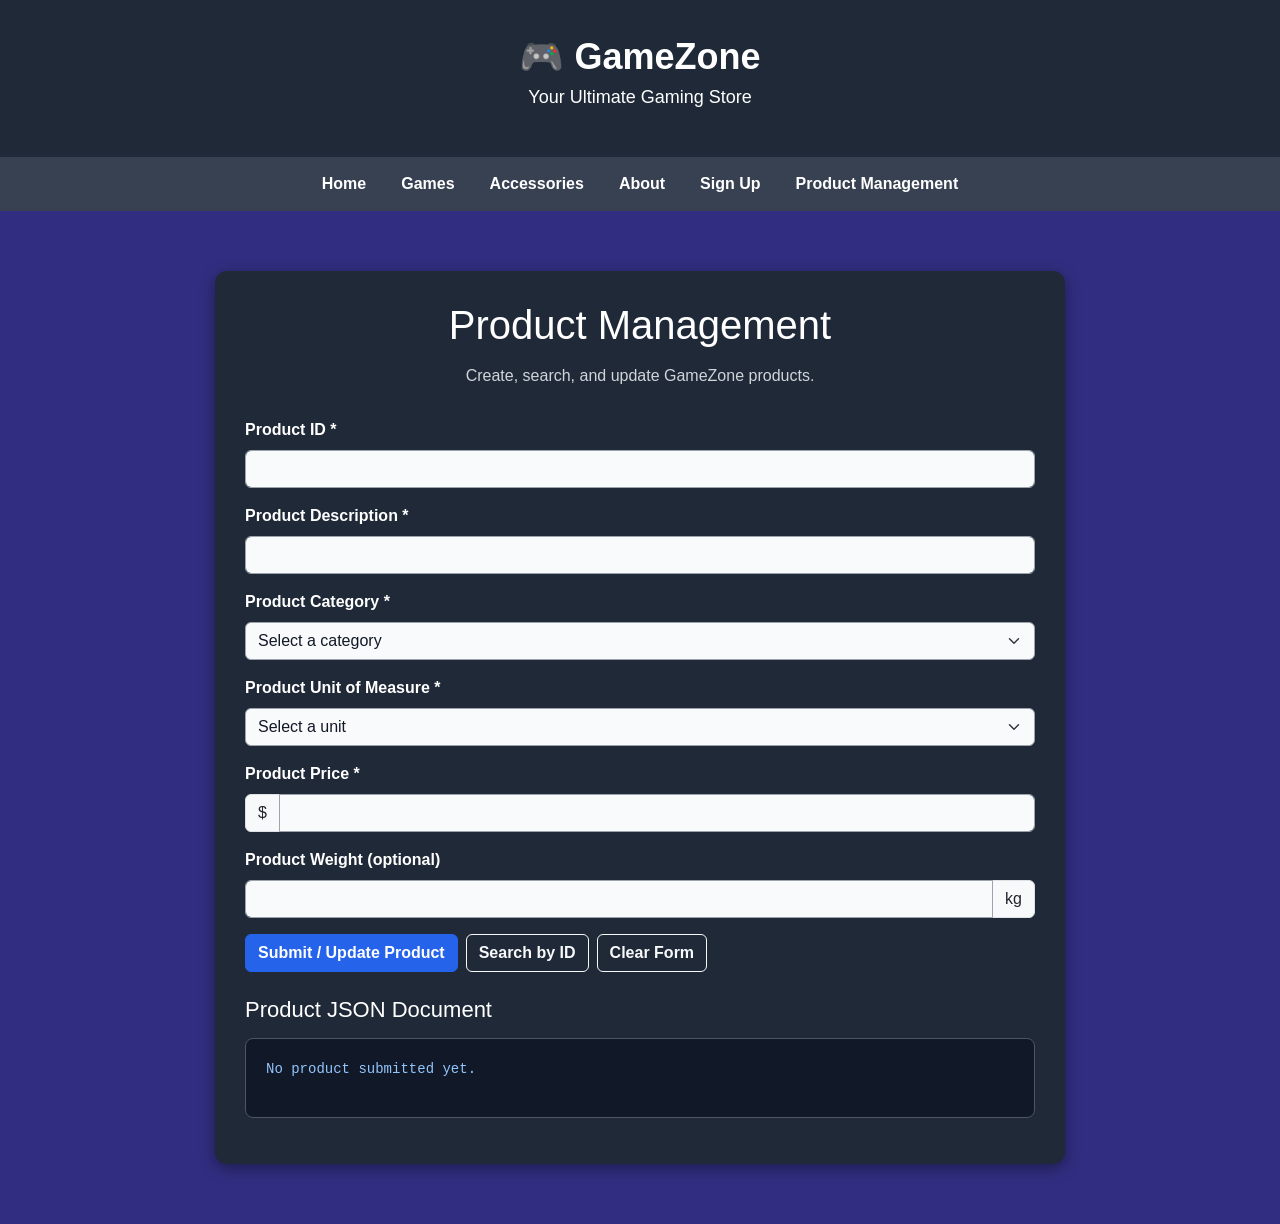
==== product.html @ 909b7e7c "Create product.html This file contains the HTML structure for the Product Management page, including" ====
<!DOCTYPE html>
<html lang="en">
<head>
    <meta charset="UTF-8">
    <meta name="viewport" content="width=device-width, initial-scale=1.0">
    <title>GameZone - Product Management</title>

    <!-- Bootstrap: [Team Member Name] -->
    <link href="https://cdn.jsdelivr.net/npm/bootstrap@5.3.3/dist/css/bootstrap.min.css" rel="stylesheet">

    <!-- CSS: [Team Member Name] -->
    <link rel="stylesheet" href="style.css">

    <!-- jQuery: [Team Member Name] -->
    <script src="https://code.jquery.com/jquery-3.7.1.min.js"></script>
</head>
<body>
    <!-- HTML structure: [Team Member Name] -->
    <header>
        <div class="logo">🎮 GameZone</div>
        <p>Your Ultimate Gaming Store</p>
    </header>

    <nav>
        <a href="storefront.html">Home</a>
        <a href="storefront.html#games">Games</a>
        <a href="storefront.html#accessories">Accessories</a>
        <a href="storefront.html#about">About</a>
        <a href="signup.html">Sign Up</a>
        <a href="product.html" aria-current="page">Product Management</a>
    </nav>

    <main>
        <section class="product-management-container">
            <h1>Product Management</h1>
            <p class="intro">Create, search, and update GameZone products.</p>

            <form id="productForm">
                <div class="mb-3">
                    <label for="productId" class="form-label">Product ID *</label>
                    <input type="text" class="form-control" id="productId" name="productId" maxlength="50" required>
                </div>

                <div class="mb-3">
                    <label for="productDescription" class="form-label">Product Description *</label>
                    <input type="text" class="form-control" id="productDescription" name="productDescription" maxlength="200" required>
                </div>

                <div class="mb-3">
                    <label for="productCategory" class="form-label">Product Category *</label>
                    <select class="form-select" id="productCategory" name="productCategory" required>
                        <option value="">Select a category</option>
                        <option value="Video Games">Video Games</option>
                        <option value="Consoles">Consoles</option>
                        <option value="Accessories">Accessories</option>
                        <option value="Controllers">Controllers</option>
                        <option value="Gaming PCs">Gaming PCs</option>
                        <option value="Other">Other</option>
                    </select>
                </div>

                <div class="mb-3">
                    <label for="productUnit" class="form-label">Product Unit of Measure *</label>
                    <select class="form-select" id="productUnit" name="productUnit" required>
                        <option value="">Select a unit</option>
                        <option value="Each">Each</option>
                        <option value="Box">Box</option>
                        <option value="Pack">Pack</option>
                        <option value="Kilogram">Kilogram</option>
                        <option value="Liter">Liter</option>
                    </select>
                </div>

                <div class="mb-3">
                    <label for="productPrice" class="form-label">Product Price *</label>
                    <div class="input-group">
                        <span class="input-group-text">$</span>
                        <input type="number" class="form-control" id="productPrice" name="productPrice" min="0.01" max="999999999" step="0.01" required>
                    </div>
                </div>

                <div class="mb-3">
                    <label for="productWeight" class="form-label">Product Weight (optional)</label>
                    <div class="input-group">
                        <input type="number" class="form-control" id="productWeight" name="productWeight" min="0" max="999999999" step="0.01">
                        <span class="input-group-text">kg</span>
                    </div>
                </div>

                <div class="d-flex flex-wrap gap-2">
                    <button type="submit" class="btn btn-primary">Submit / Update Product</button>
                    <button type="button" class="btn btn-outline-light" id="searchProduct">Search by ID</button>
                    <button type="button" class="btn btn-outline-light" id="clearForm">Clear Form</button>
                </div>
            </form>

            <!-- JSON product document: [Team Member Name] -->
            <section class="product-json-output">
                <h2>Product JSON Document</h2>
                <pre id="jsonOutput">No product submitted yet.</pre>
            </section>

            <div id="productStatus" class="product-status" role="status" aria-live="polite"></div>
        </section>
    </main>

    <!-- JavaScript validation and behavior: [Team Member Name] -->
    <!-- jQuery search and update: [Team Member Name] -->
    <script>
        $(function () {
            // Temporary in-memory data; REST API comes in a later assignment.
            const products = {};

            $("#productForm").on("submit", function (event) {
                event.preventDefault();

                if (!this.checkValidity()) {
                    this.reportValidity();
                    return;
                }

                const id = $("#productId").val().trim();
                const description = $("#productDescription").val().trim();
                const category = $("#productCategory").val();
                const unit = $("#productUnit").val();
                const priceText = $("#productPrice").val();
                const price = Number(priceText);
                const weightText = $("#productWeight").val();

                if (!id || !description || !category || !unit ||
                    priceText.trim() === "" ||
                    !Number.isFinite(price) ||
                    price <= 0 || price > 999999999) {
                    showStatus("Please enter valid values in all required fields.", false);
                    return;
                }

                let weight = null;

                if (weightText.trim() !== "") {
                    weight = Number(weightText);

                    if (!Number.isFinite(weight) ||
                        weight < 0 || weight > 999999999) {
                        showStatus("Enter a valid non-negative product weight.", false);
                        return;
                    }
                }

                const product = {
                    productId: id,
                    productDescription: description,
                    productCategory: category,
                    productUnitOfMeasure: unit,
                    productPrice: "$" + price.toFixed(2),
                    productWeight: weight
                };

                const exists = Object.prototype.hasOwnProperty.call(products, id);
                products[id] = product;

                $("#jsonOutput").text(JSON.stringify(product, null, 2));

                showStatus(
                    exists
                        ? "Product updated in this browser session."
                        : "Product created in this browser session.",
                    true
                );
            });

            $("#searchProduct").on("click", function () {
                const id = $("#productId").val().trim();

                if (!id) {
                    showStatus("Enter a product ID to search.", false);
                    $("#productId").trigger("focus");
                    return;
                }

                if (!Object.prototype.hasOwnProperty.call(products, id)) {
                    showStatus("Product not found in this browser session.", false);
                    return;
                }

                const product = products[id];

                $("#productDescription").val(product.productDescription);
                $("#productCategory").val(product.productCategory);
                $("#productUnit").val(product.productUnitOfMeasure);
                $("#productPrice").val(
                    Number(product.productPrice.replace("$", ""))
                );
                $("#productWeight").val(product.productWeight ?? "");

                $("#jsonOutput").text(JSON.stringify(product, null, 2));
                showStatus("Product loaded. Edit the fields and submit to update.", true);
            });

            $("#clearForm").on("click", function () {
                $("#productForm")[0].reset();
                $("#jsonOutput").text("No product submitted yet.");
                $("#productStatus").text("");
            });

            function showStatus(message, success) {
                $("#productStatus")
                    .text(message)
                    .css("color", success ? "#86efac" : "#fca5a5");
            }
        });
    </script>
</body>
</html>
---- style.css ----
/* ================================= */
/* General Page Styling */
/* ================================= */

body {
    margin: 0;
    font-family: Arial, Helvetica, sans-serif;
    background-color: #312e81;
    color: white;
}

/* ================================= */
/* Header */
/* ================================= */

header {
    background-color: #1f2937;
    text-align: center;
    padding: 30px;
}

.logo {
    font-size: 36px;
    font-weight: bold;
}

header p {
    font-size: 18px;
}

/* ================================= */
/* Navigation */
/* ================================= */

nav {
    background-color: #374151;
    display: flex;
    justify-content: center;
    gap: 35px;
    padding: 15px;
    flex-wrap: wrap;
}

nav a {
    color: white;
    text-decoration: none;
    font-weight: bold;
}

nav a:hover {
    text-decoration: underline;
    color: #93c5fd;
}

/* ================================= */
/* Main Content */
/* ================================= */

main {
    padding: 30px;
}

/* ================================= */
/* Announcement */
/* ================================= */

.announcement {
    background-color: #2563eb;
    padding: 20px;
    text-align: center;
    border-radius: 10px;
    margin-bottom: 30px;
}

/* ================================= */
/* Section Headings */
/* ================================= */

main h1 {
    text-align: center;
    margin-bottom: 30px;
}

/* ================================= */
/* Products */
/* ================================= */

.products {
    display: flex;
    justify-content: center;
    gap: 25px;
    flex-wrap: wrap;
    margin-bottom: 50px;
}

.product-card {
    background-color: #1f2937;
    width: 300px;
    padding: 20px;
    border-radius: 10px;
    text-align: center;
    box-shadow: 0 4px 10px rgba(0, 0, 0, 0.4);
}

.product-card h2 {
    margin-top: 15px;
}

.product-card p {
    color: #d1d5db;
    line-height: 1.6;
}

.product-card img {
    width: 100%;
    height: 180px;
    object-fit: cover;
    border-radius: 8px;
}

/* ================================= */
/* About Section */
/* ================================= */

#about {
    text-align: center;
    padding: 30px 0;
}

/* ================================= */
/* Sign Up Page */
/* ================================= */

.signup-container {
    max-width: 600px;
    margin: 30px auto;
}

.signup-card {
    background-color: #1f2937;
    padding: 30px;
    border-radius: 12px;
    box-shadow: 0 4px 15px rgba(0, 0, 0, 0.4);
}

.signup-card h2 {
    text-align: center;
    margin-bottom: 25px;
}

.signup-card .form-label {
    font-weight: bold;
}

.signup-card .btn {
    background-color: #2563eb;
    color: white;
    font-weight: bold;
}

.signup-card .btn:hover {
    background-color: #1d4ed8;
}

.error-message {
    color: #fca5a5;
}

/* ================================= */
/* Product Management Page */
/* ================================= */

/* HTML and CSS: [Replace with team member name] */

.product-management-container {
    max-width: 850px;
    margin: 30px auto;
    padding: 30px;
    background-color: #1f2937;
    border-radius: 12px;
    box-shadow: 0 4px 15px rgba(0, 0, 0, 0.4);
}

.product-management-container h1 {
    color: white;
    text-align: center;
    margin-bottom: 15px;
}

.product-management-container .intro {
    color: #d1d5db;
    text-align: center;
    margin-bottom: 30px;
}

.product-management-container .form-label {
    color: white;
    font-weight: bold;
}

.product-management-container .form-control,
.product-management-container .form-select {
    background-color: #f9fafb;
    color: #111827;
    border: 1px solid #9ca3af;
}

.product-management-container .form-control:focus,
.product-management-container .form-select:focus {
    border-color: #60a5fa;
    box-shadow: 0 0 0 0.2rem rgba(37, 99, 235, 0.3);
}

.product-management-container .btn-primary {
    background-color: #2563eb;
    border-color: #2563eb;
    font-weight: bold;
}

.product-management-container .btn-primary:hover {
    background-color: #1d4ed8;
}

.product-management-container .btn-outline-light {
    font-weight: bold;
}

.product-json-output {
    margin-top: 25px;
}

.product-json-output h2 {
    font-size: 22px;
    margin-bottom: 15px;
}

.product-json-output pre {
    background-color: #111827;
    color: #93c5fd;
    border: 1px solid #4b5563;
    border-radius: 8px;
    padding: 20px;
    white-space: pre-wrap;
    overflow-wrap: anywhere;
    min-height: 80px;
}

.product-status {
    margin-top: 15px;
    font-weight: bold;
}

/* ================================= */
/* Responsive Layout */
/* ================================= */

@media (max-width: 600px) {
    main {
        padding: 15px;
    }

    .product-management-container,
    .signup-card {
        padding: 20px;
        margin: 15px auto;
    }

    nav {
        gap: 15px;
    }

    .logo {
        font-size: 30px;
    }
}
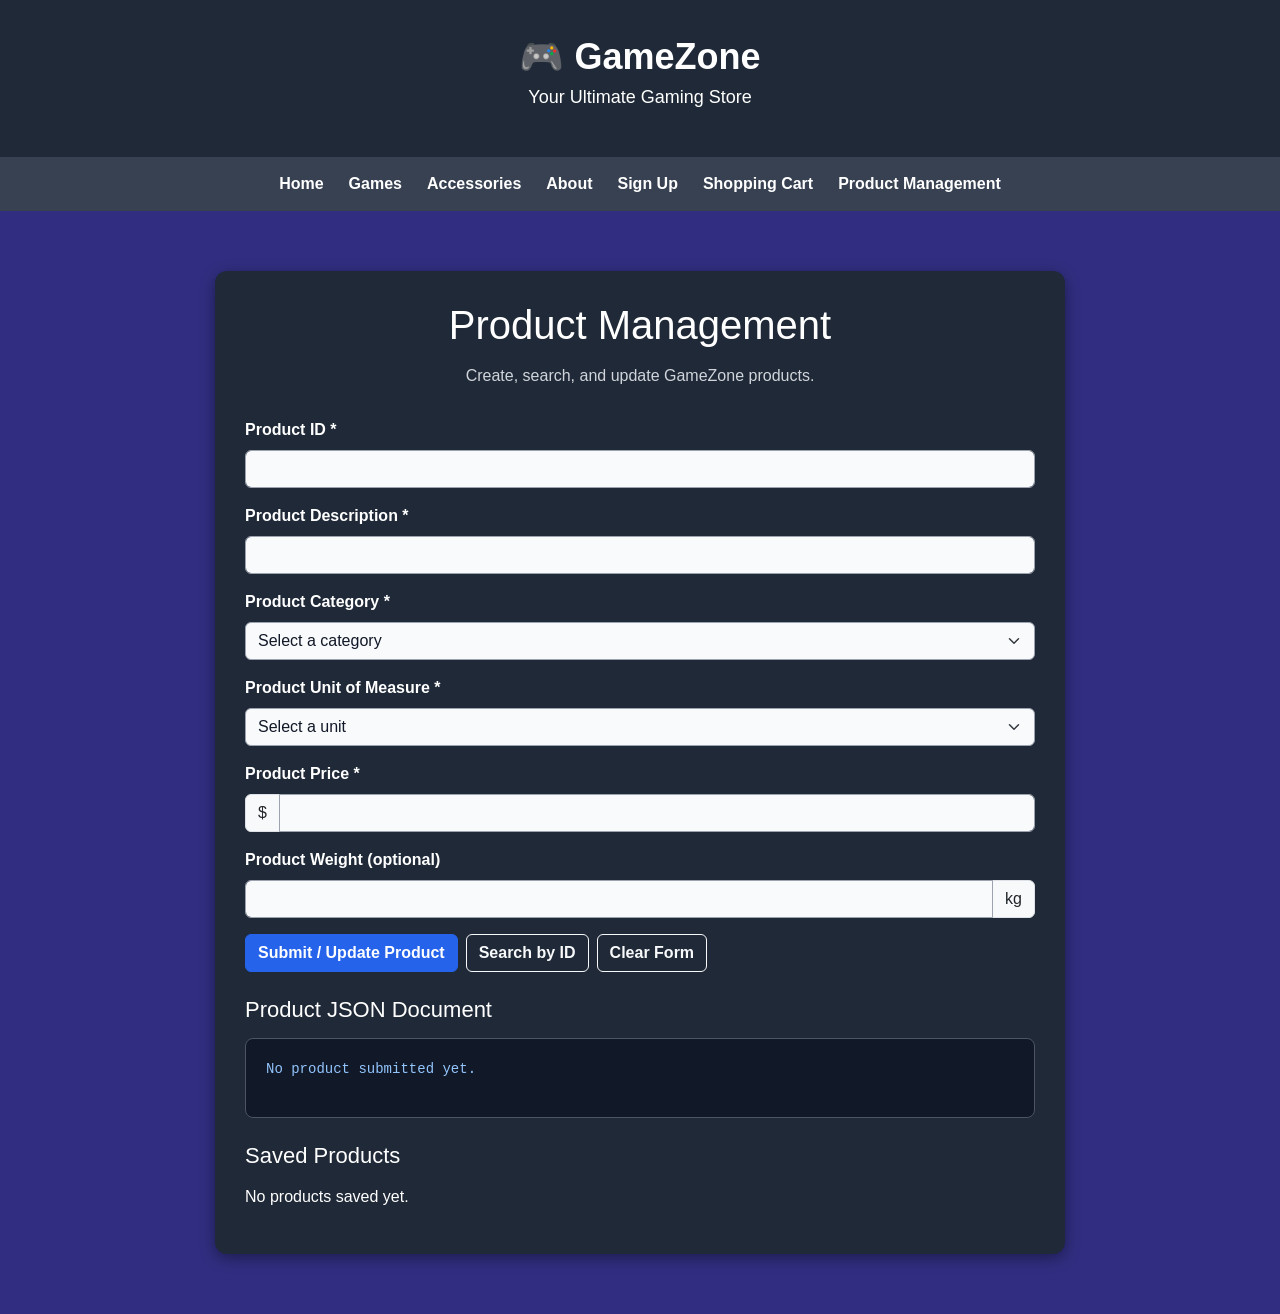
==== commit d25abf2c: "Update product.html Updated comments to reflect team member contributions and improved form structur" ====
--- a/product.html
+++ b/product.html
@@ -1,3 +1,4 @@
+
 <!DOCTYPE html>
 <html lang="en">
 <head>
@@ -5,17 +6,17 @@
     <meta name="viewport" content="width=device-width, initial-scale=1.0">
     <title>GameZone - Product Management</title>
 
-    <!-- Bootstrap: [Team Member Name] -->
+    <!-- Bootstrap: Team Member 1 -->
     <link href="https://cdn.jsdelivr.net/npm/bootstrap@5.3.3/dist/css/bootstrap.min.css" rel="stylesheet">
 
-    <!-- CSS: [Team Member Name] -->
+    <!-- CSS: Team Member 1 -->
     <link rel="stylesheet" href="style.css">
 
-    <!-- jQuery: [Team Member Name] -->
+    <!-- jQuery: Team Member 1 -->
     <script src="https://code.jquery.com/jquery-3.7.1.min.js"></script>
 </head>
 <body>
-    <!-- HTML structure: [Team Member Name] -->
+    <!-- HTML structure: Team Member 1 -->
     <header>
         <div class="logo">🎮 GameZone</div>
         <p>Your Ultimate Gaming Store</p>
@@ -27,6 +28,7 @@
         <a href="storefront.html#accessories">Accessories</a>
         <a href="storefront.html#about">About</a>
         <a href="signup.html">Sign Up</a>
+        <a href="shoppingcart.html">Shopping Cart</a>
         <a href="product.html" aria-current="page">Product Management</a>
     </nav>
 
@@ -38,17 +40,23 @@
             <form id="productForm">
                 <div class="mb-3">
                     <label for="productId" class="form-label">Product ID *</label>
-                    <input type="text" class="form-control" id="productId" name="productId" maxlength="50" required>
-                </div>
-
-                <div class="mb-3">
-                    <label for="productDescription" class="form-label">Product Description *</label>
-                    <input type="text" class="form-control" id="productDescription" name="productDescription" maxlength="200" required>
-                </div>
-
-                <div class="mb-3">
-                    <label for="productCategory" class="form-label">Product Category *</label>
-                    <select class="form-select" id="productCategory" name="productCategory" required>
+                    <input type="text" class="form-control" id="productId"
+                           maxlength="50" required>
+                </div>
+
+                <div class="mb-3">
+                    <label for="productDescription" class="form-label">
+                        Product Description *
+                    </label>
+                    <input type="text" class="form-control" id="productDescription"
+                           maxlength="200" required>
+                </div>
+
+                <div class="mb-3">
+                    <label for="productCategory" class="form-label">
+                        Product Category *
+                    </label>
+                    <select class="form-select" id="productCategory" required>
                         <option value="">Select a category</option>
                         <option value="Video Games">Video Games</option>
                         <option value="Consoles">Consoles</option>
@@ -60,8 +68,10 @@
                 </div>
 
                 <div class="mb-3">
-                    <label for="productUnit" class="form-label">Product Unit of Measure *</label>
-                    <select class="form-select" id="productUnit" name="productUnit" required>
+                    <label for="productUnit" class="form-label">
+                        Product Unit of Measure *
+                    </label>
+                    <select class="form-select" id="productUnit" required>
                         <option value="">Select a unit</option>
                         <option value="Each">Each</option>
                         <option value="Box">Box</option>
@@ -75,42 +85,168 @@
                     <label for="productPrice" class="form-label">Product Price *</label>
                     <div class="input-group">
                         <span class="input-group-text">$</span>
-                        <input type="number" class="form-control" id="productPrice" name="productPrice" min="0.01" max="999999999" step="0.01" required>
+                        <input type="number" class="form-control" id="productPrice"
+                               min="0.01" max="999999999" step="0.01" required>
                     </div>
                 </div>
 
                 <div class="mb-3">
-                    <label for="productWeight" class="form-label">Product Weight (optional)</label>
+                    <label for="productWeight" class="form-label">
+                        Product Weight (optional)
+                    </label>
                     <div class="input-group">
-                        <input type="number" class="form-control" id="productWeight" name="productWeight" min="0" max="999999999" step="0.01">
+                        <input type="number" class="form-control" id="productWeight"
+                               min="0" max="999999999" step="0.01">
                         <span class="input-group-text">kg</span>
                     </div>
                 </div>
 
                 <div class="d-flex flex-wrap gap-2">
-                    <button type="submit" class="btn btn-primary">Submit / Update Product</button>
-                    <button type="button" class="btn btn-outline-light" id="searchProduct">Search by ID</button>
-                    <button type="button" class="btn btn-outline-light" id="clearForm">Clear Form</button>
+                    <button type="submit" class="btn btn-primary">
+                        Submit / Update Product
+                    </button>
+                    <button type="button" class="btn btn-outline-light" id="searchProduct">
+                        Search by ID
+                    </button>
+                    <button type="button" class="btn btn-outline-light" id="clearForm">
+                        Clear Form
+                    </button>
                 </div>
             </form>
 
-            <!-- JSON product document: [Team Member Name] -->
             <section class="product-json-output">
                 <h2>Product JSON Document</h2>
                 <pre id="jsonOutput">No product submitted yet.</pre>
             </section>
 
-            <div id="productStatus" class="product-status" role="status" aria-live="polite"></div>
+            <section class="product-json-output">
+                <h2>Saved Products</h2>
+                <div id="savedProducts">No products saved yet.</div>
+            </section>
+
+            <div id="productStatus" class="product-status"
+                 role="status" aria-live="polite"></div>
         </section>
     </main>
 
-    <!-- JavaScript validation and behavior: [Team Member Name] -->
-    <!-- jQuery search and update: [Team Member Name] -->
+    <!-- JavaScript validation, storage, search, and update -->
     <script>
         $(function () {
-            // Temporary in-memory data; REST API comes in a later assignment.
-            const products = {};
-
+            // Read saved products from this website's browser storage.
+            function getProducts() {
+                try {
+                    const saved = JSON.parse(
+                        localStorage.getItem("gameZoneProducts") || "[]"
+                    );
+
+                    return Array.isArray(saved) ? saved : [];
+                } catch (error) {
+                    return [];
+                }
+            }
+
+            // Save products so they remain available after refreshing.
+            function saveProducts(products) {
+                localStorage.setItem(
+                    "gameZoneProducts",
+                    JSON.stringify(products)
+                );
+            }
+
+            // Display a success or error message.
+            function showStatus(message, success) {
+                $("#productStatus")
+                    .text(message)
+                    .css("color", success ? "#86efac" : "#fca5a5");
+            }
+
+            // Display all saved products.
+            function displayProducts() {
+                const products = getProducts();
+                const container = $("#savedProducts");
+                container.empty();
+
+                if (products.length === 0) {
+                    container.text("No products saved yet.");
+                    return;
+                }
+
+                const table = $("<table>").addClass(
+                    "table table-dark table-striped"
+                );
+
+                const header = $("<tr>");
+
+                ["ID", "Description", "Category", "Price", "Action"]
+                    .forEach(function (heading) {
+                        $("<th>").text(heading).appendTo(header);
+                    });
+
+                $("<thead>").append(header).appendTo(table);
+
+                const body = $("<tbody>");
+
+                products.forEach(function (product) {
+                    const row = $("<tr>");
+
+                    $("<td>").text(product.productId).appendTo(row);
+                    $("<td>").text(product.productDescription).appendTo(row);
+                    $("<td>").text(product.productCategory).appendTo(row);
+
+                    $("<td>").text(
+                        "$" + Number(product.productPrice).toFixed(2)
+                    ).appendTo(row);
+
+                    const editButton = $("<button>")
+                        .attr("type", "button")
+                        .addClass("btn btn-primary btn-sm")
+                        .text("Edit")
+                        .on("click", function () {
+                            loadProduct(product.productId);
+                        });
+
+                    $("<td>").append(editButton).appendTo(row);
+                    body.append(row);
+                });
+
+                table.append(body);
+                container.append(table);
+            }
+
+            // Search for a product by ID and load it into the form.
+            function loadProduct(id) {
+                const products = getProducts();
+
+                const product = products.find(function (item) {
+                    return item.productId.toLowerCase() === id.toLowerCase();
+                });
+
+                if (!product) {
+                    showStatus("Product not found.", false);
+                    return;
+                }
+
+                $("#productId").val(product.productId);
+                $("#productDescription").val(product.productDescription);
+                $("#productCategory").val(product.productCategory);
+                $("#productUnit").val(
+                    product.productUnit || product.productUnitOfMeasure || "Each"
+                );
+
+                // Supports older records where price was saved with a dollar sign.
+                const price = Number(
+                    String(product.productPrice).replace("$", "")
+                );
+
+                $("#productPrice").val(price);
+                $("#productWeight").val(product.productWeight ?? "");
+
+                $("#jsonOutput").text(JSON.stringify(product, null, 2));
+
+                showStatus("Product loaded. Edit the fields and submit to update.", true);
+            }
+
+            // Create a product or update a product with the same ID.
             $("#productForm").on("submit", function (event) {
                 event.preventDefault();
 
@@ -127,10 +263,12 @@
                 const price = Number(priceText);
                 const weightText = $("#productWeight").val();
 
-                if (!id || !description || !category || !unit ||
+                if (
+                    !id || !description || !category || !unit ||
                     priceText.trim() === "" ||
                     !Number.isFinite(price) ||
-                    price <= 0 || price > 999999999) {
+                    price <= 0 || price > 999999999
+                ) {
                     showStatus("Please enter valid values in all required fields.", false);
                     return;
                 }
@@ -140,35 +278,47 @@
                 if (weightText.trim() !== "") {
                     weight = Number(weightText);
 
-                    if (!Number.isFinite(weight) ||
-                        weight < 0 || weight > 999999999) {
+                    if (
+                        !Number.isFinite(weight) ||
+                        weight < 0 || weight > 999999999
+                    ) {
                         showStatus("Enter a valid non-negative product weight.", false);
                         return;
                     }
                 }
 
+                // Keep the price numeric so the shopping cart can calculate totals.
                 const product = {
                     productId: id,
                     productDescription: description,
                     productCategory: category,
+                    productUnit: unit,
                     productUnitOfMeasure: unit,
-                    productPrice: "$" + price.toFixed(2),
+                    productPrice: Number(price.toFixed(2)),
                     productWeight: weight
                 };
 
-                const exists = Object.prototype.hasOwnProperty.call(products, id);
-                products[id] = product;
+                const products = getProducts();
+
+                const existingIndex = products.findIndex(function (item) {
+                    return item.productId.toLowerCase() === id.toLowerCase();
+                });
+
+                if (existingIndex >= 0) {
+                    products[existingIndex] = product;
+                    showStatus("Product updated successfully.", true);
+                } else {
+                    products.push(product);
+                    showStatus("Product created successfully.", true);
+                }
+
+                saveProducts(products);
 
                 $("#jsonOutput").text(JSON.stringify(product, null, 2));
-
-                showStatus(
-                    exists
-                        ? "Product updated in this browser session."
-                        : "Product created in this browser session.",
-                    true
-                );
+                displayProducts();
             });
 
+            // Search button.
             $("#searchProduct").on("click", function () {
                 const id = $("#productId").val().trim();
 
@@ -178,36 +328,18 @@
                     return;
                 }
 
-                if (!Object.prototype.hasOwnProperty.call(products, id)) {
-                    showStatus("Product not found in this browser session.", false);
-                    return;
-                }
-
-                const product = products[id];
-
-                $("#productDescription").val(product.productDescription);
-                $("#productCategory").val(product.productCategory);
-                $("#productUnit").val(product.productUnitOfMeasure);
-                $("#productPrice").val(
-                    Number(product.productPrice.replace("$", ""))
-                );
-                $("#productWeight").val(product.productWeight ?? "");
-
-                $("#jsonOutput").text(JSON.stringify(product, null, 2));
-                showStatus("Product loaded. Edit the fields and submit to update.", true);
+                loadProduct(id);
             });
 
+            // Clear the form.
             $("#clearForm").on("click", function () {
                 $("#productForm")[0].reset();
                 $("#jsonOutput").text("No product submitted yet.");
                 $("#productStatus").text("");
             });
 
-            function showStatus(message, success) {
-                $("#productStatus")
-                    .text(message)
-                    .css("color", success ? "#86efac" : "#fca5a5");
-            }
+            // Load saved products when the page opens.
+            displayProducts();
         });
     </script>
 </body>
--- a/style.css
+++ b/style.css
@@ -2,7 +2,6 @@
 /* ================================= */
 /* General Page Styling */
 /* ================================= */
-
 body {
     margin: 0;
     font-family: Arial, Helvetica, sans-serif;
@@ -10,10 +9,6 @@
     color: white;
 }
 
-/* ================================= */
-/* Header */
-/* ================================= */
-
 header {
     background-color: #1f2937;
     text-align: center;
@@ -28,16 +23,12 @@
 header p {
     font-size: 18px;
 }
-
-/* ================================= */
-/* Navigation */
-/* ================================= */
 
 nav {
     background-color: #374151;
     display: flex;
     justify-content: center;
-    gap: 35px;
+    gap: 25px;
     padding: 15px;
     flex-wrap: wrap;
 }
@@ -49,21 +40,18 @@
 }
 
 nav a:hover {
+    color: #93c5fd;
     text-decoration: underline;
-    color: #93c5fd;
-}
-
-/* ================================= */
-/* Main Content */
-/* ================================= */
+}
 
 main {
     padding: 30px;
 }
 
-/* ================================= */
-/* Announcement */
-/* ================================= */
+main h1 {
+    text-align: center;
+    margin-bottom: 30px;
+}
 
 .announcement {
     background-color: #2563eb;
@@ -72,19 +60,6 @@
     border-radius: 10px;
     margin-bottom: 30px;
 }
-
-/* ================================= */
-/* Section Headings */
-/* ================================= */
-
-main h1 {
-    text-align: center;
-    margin-bottom: 30px;
-}
-
-/* ================================= */
-/* Products */
-/* ================================= */
 
 .products {
     display: flex;
@@ -103,15 +78,6 @@
     box-shadow: 0 4px 10px rgba(0, 0, 0, 0.4);
 }
 
-.product-card h2 {
-    margin-top: 15px;
-}
-
-.product-card p {
-    color: #d1d5db;
-    line-height: 1.6;
-}
-
 .product-card img {
     width: 100%;
     height: 180px;
@@ -119,19 +85,21 @@
     border-radius: 8px;
 }
 
-/* ================================= */
-/* About Section */
-/* ================================= */
+.product-card h2 {
+    margin-top: 15px;
+}
+
+.product-card p {
+    color: #d1d5db;
+    line-height: 1.6;
+}
 
 #about {
     text-align: center;
     padding: 30px 0;
 }
 
-/* ================================= */
-/* Sign Up Page */
-/* ================================= */
-
+/* Signup page */
 .signup-container {
     max-width: 600px;
     margin: 30px auto;
@@ -163,16 +131,8 @@
     background-color: #1d4ed8;
 }
 
-.error-message {
-    color: #fca5a5;
-}
-
-/* ================================= */
-/* Product Management Page */
-/* ================================= */
-
-/* HTML and CSS: [Replace with team member name] */
-
+/* Product management page */
+/* CSS: [Team Member Name] */
 .product-management-container {
     max-width: 850px;
     margin: 30px auto;
@@ -251,10 +211,12 @@
     font-weight: bold;
 }
 
-/* ================================= */
-/* Responsive Layout */
-/* ================================= */
-
+footer {
+    background-color: #1f2937;
+    color: #d1d5db;
+}
+
+/* Responsive layout */
 @media (max-width: 600px) {
     main {
         padding: 15px;
